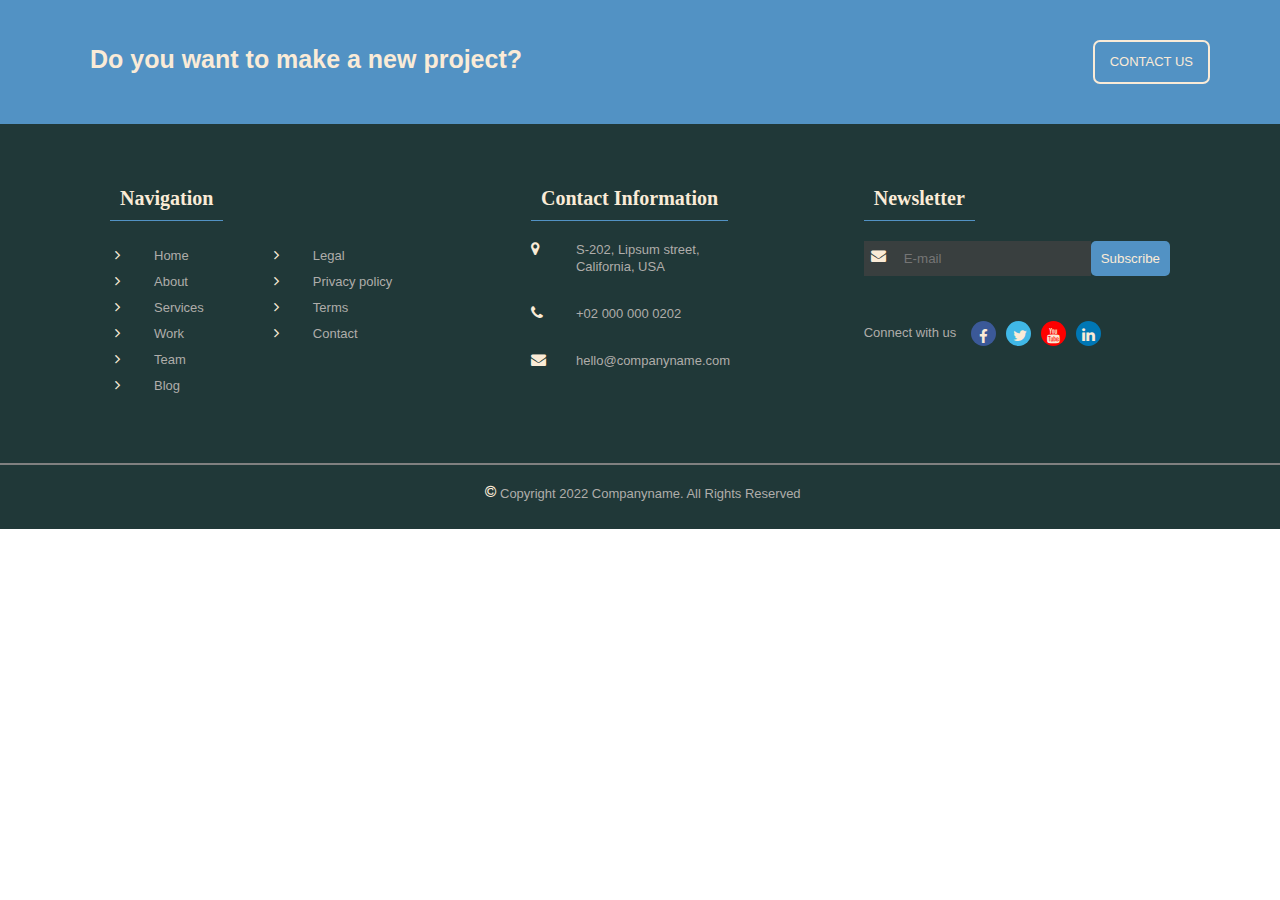
==== Task2/index.html @ 1c11c33a "first commit" ====
<!DOCTYPE html>
<html lang="en">
<head>
    <meta charset="UTF-8">
    <meta http-equiv="X-UA-Compatible" content="IE=edge">
    <meta name="viewport" content="width=device-width, initial-scale=1.0">
    <link rel="stylesheet" href="https://cdnjs.cloudflare.com/ajax/libs/font-awesome/4.7.0/css/font-awesome.min.css">
    <title>Do you want to make a new project?</title>
    <link rel="stylesheet" href="style.css">
</head>
<body>
    <section class="head">
        <div class="head-container">
            <div class="head-content">
                <h3>Do you want to make a new project?</h3>
                <a href="#" class="contact">CONTACT US</a>
            </div>
        </div>
    </section>
    <section class="foot">
        <div class="foot-container">
            <div class="content">
                <div class="nav">
                    <h5>Navigation</h5>
                    <div class="nav-info">
                        <ul class="list-one">
                            <li>
                                <i class="fa fa-angle-right icons"></i>
                                <a href="#">Home</a>
                            </li>
                            <li>
                                <i class="fa fa-angle-right icons"></i>
                                <a href="#">About</a>
                            </li>
                            <li>
                                <i class="fa fa-angle-right icons"></i>
                                <a href="#">Services</a>
                            </li>
                            <li>
                                <i class="fa fa-angle-right icons"></i>
                                <a href="#">Work</a>
                            </li>
                            <li>
                                <i class="fa fa-angle-right icons"></i>
                                <a href="#">Team</a>
                            </li>
                            <li>
                                <i class="fa fa-angle-right icons"></i>
                                <a href="#">Blog</a>
                            </li>
                        </ul>
                        <ul class="list-two">
                            <li>
                                <i class="fa fa-angle-right icons"></i>
                                <a href="#">Legal</a>
                            </li>
                            <li>
                                <i class="fa fa-angle-right icons"></i>
                                <a href="#">Privacy policy</a>
                            </li>
                            <li>
                                <i class="fa fa-angle-right icons"></i>
                                <a href="#">Terms</a>
                            </li>
                            <li>
                                <i class="fa fa-angle-right icons"></i>
                                <a href="#">Contact</a>
                            </li>
                        </ul>
                    </div>
                </div>
                <div class="cont">
                    <h5>Contact Information</h5>
                    <div class="loc">
                        <i class="fa fa-map-marker icons"></i>
                        <p> 
                            S-202, Lipsum street,<br>
                            California, USA
                        </p>
                    </div>
                    <div class="phone">
                        <i class="fa fa-phone icons"></i>
                        <p>+02 000 000 0202</p>
                    </div>
                    <div class="mail">
                        <i class="fa fa-envelope icons"></i>
                        <p>hello@companyname.com</p>
                    </div>
                </div>
                <div class="news">
                    <h5>Newsletter</h5>
                    <div class="email">
                        <i class="fa fa-envelope icon icons"></i>
                        <input type="email" placeholder="E-mail" required>
                        <div>
                            <input type="submit" value="Subscribe">
                        </div>
                    </div>
                    <div class="connect">
                        <p class="info">Connect with us</p>
                        <i class="fa fa-facebook"></i>
                        <i class="fa fa-twitter"></i>
                        <i class="fa fa-youtube"></i>
                        <i class="fa fa-linkedin"></i>
                    </div>
                </div>
            </div>
        </div>
    </section>
    <footer class="bottom">
        <div class="below-info">
            <i class="fa fa-copyright icons copy"></i>
            <p class="descript">Copyright 2022 Companyname. All Rights Reserved</p>
        </div>
        
    </footer>
</body>
</html>
---- Task2/style.css ----
*{
    box-sizing:border-box;
}

body{
    margin: 0;
    padding: 0;
}

.head{
    background-color: rgb(82, 146, 196);
}

.head-container{
    margin-left: 45px;
    margin-right: 45px;
    padding-left: 25px;
    padding-right: 25px;
}

.head-content{
    display: flex;
    justify-content: space-between;
    font-family: 'Lucida Sans', 'Lucida Sans Regular', 'Lucida Grande', 'Lucida Sans Unicode', Geneva, Verdana, sans-serif;
}

.head-content > h3{
    padding: 20px;
    color: antiquewhite;
    text-align: left;
    font-size: 25px;
}

.contact{
    padding: 10px 15px;
    color: antiquewhite;
    border: 2px solid antiquewhite;
    border-radius: 7px;
    text-decoration: none; 
    text-align: center;
    margin-top: 40px;
    margin-bottom: 40px;
}

.foot{
    background-color: rgb(32, 56, 56);
}

.foot-container{
    margin-left: 45px;
    margin-right: 45px;
    padding-left: 25px;
    padding-right: 25px;
}

.content{
    display: flex;
    padding: 15px;
    justify-content: space-between;
}

.nav{
    padding: 25px;
    padding-top: 5px;
    min-width: fit-content;
}

h5{
    color: antiquewhite;
    border-bottom: 1px solid rgb(82, 146, 196);
    font-size: 20px;
    padding:10px;
    text-align: left;
    width: fit-content;
    margin-bottom: 20px;
}

.nav-info{
    display: flex;
}

.list-one,.list-two{
    list-style-type: none;
    margin-top: 0;
    padding: 5px;
}

.list-two{
    padding-left: 65px;
}

.icons{
    color: rgba(175, 173, 170);
}

a{
    text-decoration: none;
    color: rgb(175, 173, 170);
    font-family: Arial;
    font-size: 13px;
    line-height: 20px;
}


.cont{
    padding: 25px;
    padding-top: 5px;
    min-width: fit-content;
}

.loc,.phone,.mail{
    display: flex;
    padding-bottom: 3px;
}

.fa-map-marker,.fa-phone,.fa-envelope{
    font-size: 20px;
}

.fa-phone{
    rotate: 360;
}

p{
    text-align: left;
    color: rgb(175, 173, 170);
    margin-top: 0;
    margin-bottom:12px;
    font-family: arial;
    font-size: 13px;
    padding-left: 10px;
    padding-bottom: 15px;
    line-height: 17px;
}

.news{
    padding: 25px;
    padding-top: 5px;
    min-width: fit-content;
}

.email{
    display: flex;
    width: 100%;
    margin-bottom: 45px;
}

.email i{
    position: absolute;
}

.icon{
    padding: 7px;
    min-width: 35px;
}

input[type=email]{
    width: 100%;
    padding: 10px;
    padding-left: 40px;
    text-align: left;
    background-color: rgb(57, 63, 63);
    border: none;
    color: antiquewhite;
}

input[type=submit]{
    width: 100%;
    padding: 10px;
    text-align: center;
    border-radius: 5px;
    color: antiquewhite;
    background-color: rgb(82, 146, 196);
    border: none;
}

.connect{
    display: flex;
}

.info{
    padding-left: 0;
    padding-top: 3px;
    padding-right: 15px;
}

.fa{
    color: antiquewhite;
    padding-right: 20px;
    font-size: 15px;
    border-radius: 50%;
    margin-right: 10px;
    height: 25px;
    width: 25px;
}

.fa-facebook{
    background: #3B5998;
    padding: 2.5%;
}

.fa-twitter{
    background: rgb(64, 184, 231);
    padding: 2.3%;
}

.fa-youtube{
    background: red;
    padding: 2%;
}

.fa-linkedin{
    background: #0077b5;
    padding: 0.4em;
}

.bottom{
    background-color: rgb(32, 56, 56);
    border-top: 2px solid gray;
}

.below-info{
    margin-left: 455px;
    margin-right: 65px;
    padding-left: 20px;
    padding-right: 20px;    
    margin-top: 10px;
    padding-top: 10px;
    display: flex;
}

.copy{
    padding-right: 0;
    margin-right: 0;
    padding-left: 10px;
    font-size: 13px;
    
}

.descript{
    padding-left: 0;
}
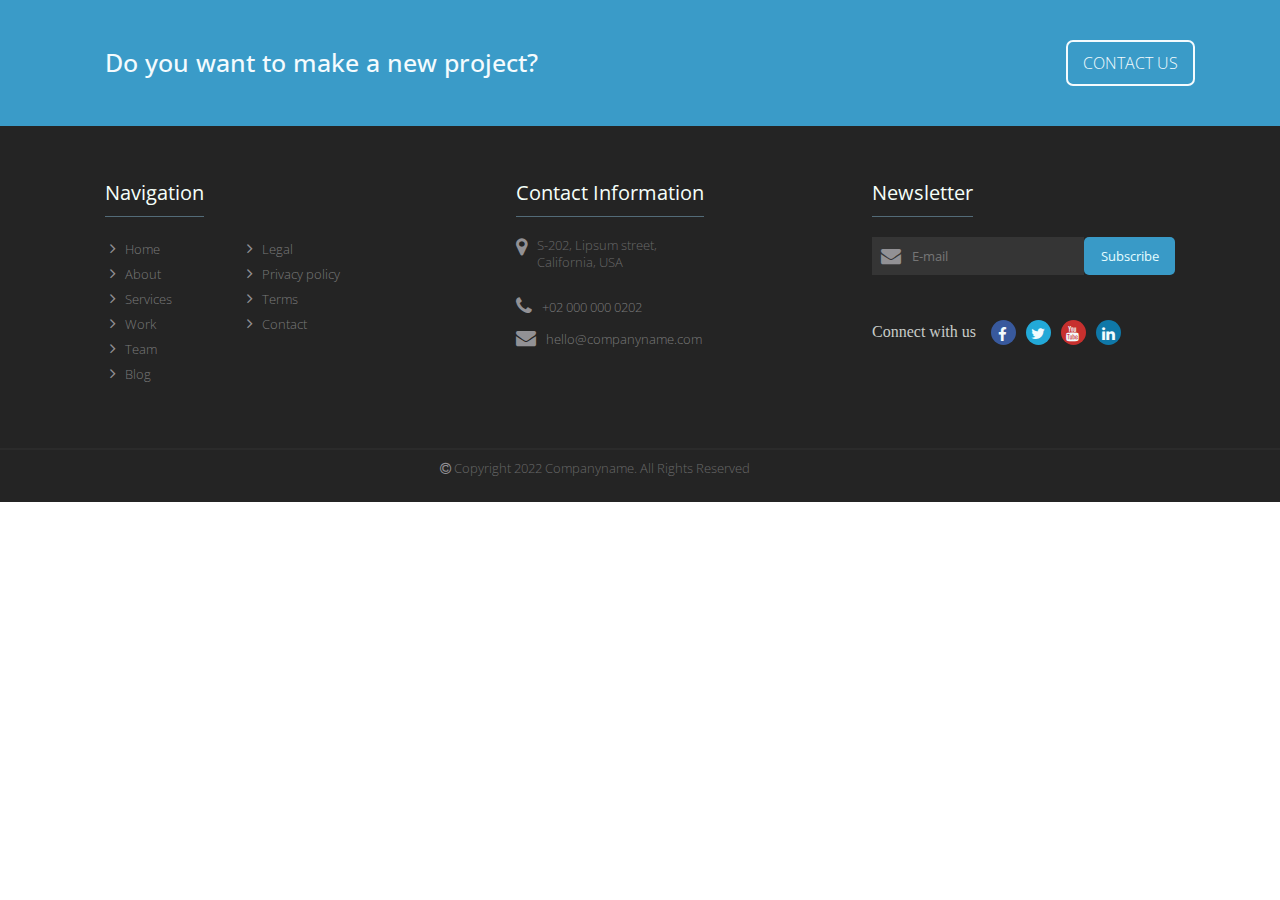
==== commit 0d84e2ea: "commit" ====
--- a/Task2/index.html
+++ b/Task2/index.html
@@ -5,6 +5,7 @@
     <meta http-equiv="X-UA-Compatible" content="IE=edge">
     <meta name="viewport" content="width=device-width, initial-scale=1.0">
     <link rel="stylesheet" href="https://cdnjs.cloudflare.com/ajax/libs/font-awesome/4.7.0/css/font-awesome.min.css">
+    <link href='https://fonts.googleapis.com/css?family=Open Sans' rel='stylesheet'>
     <title>Do you want to make a new project?</title>
     <link rel="stylesheet" href="style.css">
 </head>
@@ -12,7 +13,7 @@
     <section class="head">
         <div class="head-container">
             <div class="head-content">
-                <h3>Do you want to make a new project?</h3>
+                <h3 class="head-info">Do you want to make a new project?</h3>
                 <a href="#" class="contact">CONTACT US</a>
             </div>
         </div>
@@ -21,97 +22,101 @@
         <div class="foot-container">
             <div class="content">
                 <div class="nav">
-                    <h5>Navigation</h5>
+                    <h5 class="heading">Navigation</h5>
                     <div class="nav-info">
                         <ul class="list-one">
                             <li>
                                 <i class="fa fa-angle-right icons"></i>
-                                <a href="#">Home</a>
+                                <a href="#" class="tag">Home</a>
                             </li>
                             <li>
                                 <i class="fa fa-angle-right icons"></i>
-                                <a href="#">About</a>
+                                <a href="#" class="tag">About</a>
                             </li>
                             <li>
                                 <i class="fa fa-angle-right icons"></i>
-                                <a href="#">Services</a>
+                                <a href="#" class="tag">Services</a>
                             </li>
                             <li>
                                 <i class="fa fa-angle-right icons"></i>
-                                <a href="#">Work</a>
+                                <a href="#" class="tag">Work</a>
                             </li>
                             <li>
                                 <i class="fa fa-angle-right icons"></i>
-                                <a href="#">Team</a>
+                                <a href="#" class="tag">Team</a>
                             </li>
                             <li>
                                 <i class="fa fa-angle-right icons"></i>
-                                <a href="#">Blog</a>
+                                <a href="#" class="tag">Blog</a>
                             </li>
                         </ul>
                         <ul class="list-two">
                             <li>
                                 <i class="fa fa-angle-right icons"></i>
-                                <a href="#">Legal</a>
+                                <a href="#" class="tag">Legal</a>
                             </li>
                             <li>
                                 <i class="fa fa-angle-right icons"></i>
-                                <a href="#">Privacy policy</a>
+                                <a href="#" class="tag">Privacy policy</a>
                             </li>
                             <li>
                                 <i class="fa fa-angle-right icons"></i>
-                                <a href="#">Terms</a>
+                                <a href="#" class="tag">Terms</a>
                             </li>
                             <li>
                                 <i class="fa fa-angle-right icons"></i>
-                                <a href="#">Contact</a>
+                                <a href="#" class="tag">Contact</a>
                             </li>
                         </ul>
                     </div>
                 </div>
                 <div class="cont">
-                    <h5>Contact Information</h5>
+                    <h5 class="heading">Contact Information</h5>
                     <div class="loc">
                         <i class="fa fa-map-marker icons"></i>
-                        <p> 
+                        <p class="detail"> 
                             S-202, Lipsum street,<br>
                             California, USA
                         </p>
                     </div>
                     <div class="phone">
                         <i class="fa fa-phone icons"></i>
-                        <p>+02 000 000 0202</p>
+                        <a class="tag con">+02 000 000 0202</a>
                     </div>
                     <div class="mail">
                         <i class="fa fa-envelope icons"></i>
-                        <p>hello@companyname.com</p>
+                        <a class="tag con">hello@companyname.com</a>
                     </div>
                 </div>
                 <div class="news">
-                    <h5>Newsletter</h5>
+                    <h5 class="heading">Newsletter</h5>
                     <div class="email">
                         <i class="fa fa-envelope icon icons"></i>
-                        <input type="email" placeholder="E-mail" required>
-                        <div>
-                            <input type="submit" value="Subscribe">
+                        <input type="email" placeholder="E-mail" class="input" required>
+                        <div class="blue-btn">
+                            <input type="submit" value="Subscribe" class="btn">
                         </div>
                     </div>
                     <div class="connect">
                         <p class="info">Connect with us</p>
-                        <i class="fa fa-facebook"></i>
-                        <i class="fa fa-twitter"></i>
-                        <i class="fa fa-youtube"></i>
-                        <i class="fa fa-linkedin"></i>
+                        <a href="#" class="media"><i class="fa fa-facebook social"></i></a>
+                        <a href="#" class="media"><i class="fa fa-twitter social"></i></a>
+                        <a href="#" class="media"><i class="fa fa-youtube social"></i></a>
+                        <a href="#" class="media"><i class="fa fa-linkedin social"></i></a>
                     </div>
                 </div>
             </div>
         </div>
     </section>
     <footer class="bottom">
-        <div class="below-info">
-            <i class="fa fa-copyright icons copy"></i>
-            <p class="descript">Copyright 2022 Companyname. All Rights Reserved</p>
+        <div class="bottom-container">
+            <div class="below-info">
+                <i class="fa fa-copyright icons copy"></i>
+                <p class="detail">Copyright 2022 Companyname. All Rights Reserved</p>
+            </div>
         </div>
+        
+        
         
     </footer>
 </body>
--- a/Task2/style.css
+++ b/Task2/style.css
@@ -8,53 +8,68 @@
 }
 
 .head{
-    background-color: rgb(82, 146, 196);
+    background-color: #3a9bc8;
 }
 
 .head-container{
-    margin-left: 45px;
-    margin-right: 45px;
+    width: 100%;
+    margin-left: auto;
+    margin-right: auto;
     padding-left: 25px;
     padding-right: 25px;
+    max-width: 1200px;
 }
 
 .head-content{
     display: flex;
+    flex-wrap: wrap;
     justify-content: space-between;
-    font-family: 'Lucida Sans', 'Lucida Sans Regular', 'Lucida Grande', 'Lucida Sans Unicode', Geneva, Verdana, sans-serif;
-}
-
-.head-content > h3{
+    padding-left: 20px;
+    padding-right: 20px;
+}
+
+.head-info{
     padding: 20px;
-    color: antiquewhite;
+    color: #f4fbfe;
     text-align: left;
     font-size: 25px;
+    font-family: 'Open Sans';
+    font-weight: 500;
 }
 
 .contact{
     padding: 10px 15px;
-    color: antiquewhite;
-    border: 2px solid antiquewhite;
+    border: 2px solid #f4fbfe;
+    color: #f4fbfe;
     border-radius: 7px;
     text-decoration: none; 
     text-align: center;
     margin-top: 40px;
     margin-bottom: 40px;
+    font-family: 'Open Sans';
+    font-weight: 300;
+}
+
+.contact:hover{
+    background-color: #f4fbfe40;
 }
 
 .foot{
-    background-color: rgb(32, 56, 56);
+    background-color: #242424;
 }
 
 .foot-container{
-    margin-left: 45px;
-    margin-right: 45px;
+    width: 100%;
+    margin-left: auto;
+    margin-right: auto;
     padding-left: 25px;
     padding-right: 25px;
+    max-width: 1200px;
 }
 
 .content{
     display: flex;
+    flex-wrap: wrap;
     padding: 15px;
     justify-content: space-between;
 }
@@ -62,27 +77,30 @@
 .nav{
     padding: 25px;
     padding-top: 5px;
-    min-width: fit-content;
-}
-
-h5{
-    color: antiquewhite;
-    border-bottom: 1px solid rgb(82, 146, 196);
+}
+
+.heading{
+    color: #f5fff9;
+    border-bottom: 1px solid #536b78;
     font-size: 20px;
-    padding:10px;
+    padding-bottom:10px;
     text-align: left;
     width: fit-content;
     margin-bottom: 20px;
+    font-family: 'Open Sans';
+    font-weight: 400;
 }
 
 .nav-info{
     display: flex;
+    flex-wrap: wrap;
 }
 
 .list-one,.list-two{
     list-style-type: none;
     margin-top: 0;
     padding: 5px;
+    padding-top: 0;
 }
 
 .list-two{
@@ -90,57 +108,68 @@
 }
 
 .icons{
-    color: rgba(175, 173, 170);
-}
-
-a{
+    color: #929195;
+}
+
+.tag{
     text-decoration: none;
-    color: rgb(175, 173, 170);
-    font-family: Arial;
+    color: #797979;
+    font-family: 'Open sans';
+    font-weight: 200;
     font-size: 13px;
-    line-height: 20px;
-}
-
+    padding: 5px;
+    line-height: 25px;
+}
+
+.tag:hover{
+    color: #38599d;
+}
 
 .cont{
     padding: 25px;
     padding-top: 5px;
-    min-width: fit-content;
 }
 
 .loc,.phone,.mail{
     display: flex;
-    padding-bottom: 3px;
+    flex-wrap: wrap;
+    padding-bottom: 10px;
 }
 
 .fa-map-marker,.fa-phone,.fa-envelope{
     font-size: 20px;
+    padding-right: 10px;
 }
 
 .fa-phone{
     rotate: 360;
 }
 
-p{
+.con{
+    line-height: 12px;
+    padding-left: 0;
+}
+
+.detail{
     text-align: left;
-    color: rgb(175, 173, 170);
+    color: #686868;
     margin-top: 0;
-    margin-bottom:12px;
-    font-family: arial;
+    margin-bottom:5px;
+    font-family: 'Open sans';
+    font-weight: 200;
     font-size: 13px;
-    padding-left: 10px;
-    padding-bottom: 15px;
+    padding-bottom: 10px;
     line-height: 17px;
 }
 
 .news{
     padding: 25px;
     padding-top: 5px;
-    min-width: fit-content;
 }
 
 .email{
     display: flex;
+    flex-wrap: wrap;
     width: 100%;
     margin-bottom: 45px;
 }
@@ -150,28 +179,38 @@
 }
 
 .icon{
-    padding: 7px;
+    padding: 9px;
     min-width: 35px;
 }
 
-input[type=email]{
-    width: 100%;
+.input{
+    width: 70%;
     padding: 10px;
     padding-left: 40px;
     text-align: left;
-    background-color: rgb(57, 63, 63);
+    background-color: #353535;
     border: none;
-    color: antiquewhite;
-}
-
-input[type=submit]{
+    color: #a7a8aa;
+    font-family: 'Open sans';
+}
+
+.blue-btn{
+    width: 30%;
+}
+
+.btn{
     width: 100%;
     padding: 10px;
     text-align: center;
     border-radius: 5px;
-    color: antiquewhite;
-    background-color: rgb(82, 146, 196);
+    color: #e5fdff;
+    background-color: #399ac7;
     border: none;
+    font-family: 'Open sans';
+}
+
+.btn:hover{
+    opacity: 0.52;
 }
 
 .connect{
@@ -182,10 +221,12 @@
     padding-left: 0;
     padding-top: 3px;
     padding-right: 15px;
-}
-
-.fa{
-    color: antiquewhite;
+    color: #c8ccc9;
+    margin-top: 0;
+}
+
+.social{
+    color: #f2fbfd;
     padding-right: 20px;
     font-size: 15px;
     border-radius: 50%;
@@ -195,48 +236,307 @@
 }
 
 .fa-facebook{
-    background: #3B5998;
-    padding: 2.5%;
+    background: #38599d;
+    padding: 19%;
 }
 
 .fa-twitter{
-    background: rgb(64, 184, 231);
-    padding: 2.3%;
+    background: #22a9d8;
+    padding: 15%;
 }
 
 .fa-youtube{
-    background: red;
-    padding: 2%;
+    background: #c7302e;
+    padding: 15%;
 }
 
 .fa-linkedin{
-    background: #0077b5;
+    background: #0f78a8;
     padding: 0.4em;
 }
 
+.media:hover{
+    opacity: 0.76;
+}
+
 .bottom{
-    background-color: rgb(32, 56, 56);
-    border-top: 2px solid gray;
+    background-color: #242424;
+    border-top: 2px solid #2b2b2b;
+}
+
+.bottom-container{
+    width: 100%;
+    max-width: 1200px;
+    margin-left: 32%;
+    margin-right: 32%;
+    padding-left: 10px;
+    padding-right: 10px;
 }
 
 .below-info{
-    margin-left: 455px;
-    margin-right: 65px;
-    padding-left: 20px;
-    padding-right: 20px;    
-    margin-top: 10px;
-    padding-top: 10px;
-    display: flex;
+    padding: 10px;
+    display: flex;
+    flex-wrap: wrap;
 }
 
 .copy{
-    padding-right: 0;
-    margin-right: 0;
+    padding-right: 3px;
     padding-left: 10px;
-    font-size: 13px;
+    padding-top: 2px;
+    font-size: 13px;   
+}
+
+@media screen and (max-width: 1200px) {         /*for 1024*/
+    .loc{
+        padding-bottom: 5px;
+    }
     
-}
-
-.descript{
-    padding-left: 0;
+    .email{
+        margin-bottom: 30px;
+    }
+
+    .info{
+        padding-right: 10px;
+    }
+    
+    .social{
+        margin-right: 5px;
+    }
+}
+
+@media  screen and (max-width: 992px) {        /*for 768*/
+    .head-info{
+        padding-left: 5px;
+        padding-top: 25px;
+        font-size: 20px;
+    }
+
+    .contact,.heading{
+        font-size: 15px;
+    }
+
+    .content{
+        justify-content: left;
+        padding: 15px;
+    }
+
+    .nav,.cont{
+        padding: 10px;
+        width: 32.3%;
+    }
+
+    .cont{
+        padding-right: 5px;
+        padding-left: 25px;
+    }
+
+    .list-two{
+        padding-left: 40px;
+    }
+
+    .icons{
+        font-size: 16px;
+    }
+
+    .con{
+        line-height: 9px;
+    }
+
+    .detail,.tag{
+        font-size: 11px;
+    }
+
+    .news{
+        padding: 10px;
+        padding-left: 5px;
+        width: 35.2%;
+    }
+
+    .email{
+        margin-bottom: 27px;
+    }
+
+    .info{
+        font-size: 12.8px;
+        padding-right: 7px;
+    }
+
+    .social{
+        margin-right: 5px;
+    }
+
+    .fa-facebook{
+        padding: 23%;
+    }
+
+    .fa-twitter{
+        padding: 20%;
+    }
+
+    .fa-youtube{
+        padding: 19%;
+    }
+}
+
+@media screen and (max-width: 767px) {         /*for 568*/
+    .head-info{
+        padding-left: 5px;
+        padding-top: 24px;
+        font-size: 20px;
+    }
+
+    .heading{
+        font-size: 17px;
+    }
+
+    .contact{
+        padding: 5px 9px;
+        font-size: 14px;
+    }
+
+    .content{
+        justify-content: left;
+        padding: 15px;
+    }
+    
+    .nav,.cont{
+        padding: 15px;
+        width: 50%;
+        padding-bottom: 5px;
+    }
+
+    .news{
+        padding: 15px;
+        width: 70%;
+        padding-top: 5px;
+    }
+
+    .list-one{
+        margin-bottom: 0;
+    }
+
+    .fa-facebook{
+        padding: 23%;
+    }
+
+    .fa-twitter{
+        padding: 20%;
+    }
+
+    .fa-youtube{
+        padding: 18%;
+    }
+
+    .bottom-container{
+        margin-left: 22%;
+        margin-right: 22%;
+        padding-left: 5px;
+        padding-right: 5px;
+    }
+
+    .copy{
+        padding-top: 1px;
+    }
+}
+
+@media screen and (max-width: 567px) {         /*for 375*/
+    .head-container,.foot-container{
+        padding-right: 10px;
+        padding-left: 10px;
+    }
+
+    .head-content{
+        justify-content: left;
+        padding-right: 10px;
+        padding-left: 12px;
+    }
+    
+    .head-info{
+        font-size: 15px;
+        padding-top: 28px;
+        padding-right: 17px;
+        padding-left: 10px;
+    }
+
+    .contact{
+        font-size: 10px;
+        padding: 5px 3px;
+        width: 25%;
+        border: 1px solid #f4fbfe;
+    }
+
+    .heading{
+        font-size: 14px;
+        margin-top: 10px;
+        margin-bottom: 10px;
+    }
+
+    .nav,.cont,.news{
+        padding: 10px;
+        width: 100%;
+        padding-bottom: 3px;
+    }
+
+    .tag,.detail{
+        font-size: 10px;
+    }
+
+    .icons{
+        padding-top: 5px;
+        font-size: 12.5px;
+    }
+
+    .detail{
+        padding-bottom: 5px;
+        margin-bottom: 3px;
+    }
+
+    .email{
+        padding: 10px;
+        padding-left: 0;
+        margin-bottom: 15px;
+    }
+
+    .input,.btn{
+        height: 24px;
+        padding: 3px;
+    }
+
+    .input{
+        padding-left: 27px;
+        padding-top: 1px;
+    }
+
+    .social{
+        font-size: 11px;
+        height: 22px;
+        width: 22px;
+    }
+
+    .fa-facebook{
+        padding: 28%;
+    }
+
+    .fa-twitter{
+        padding: 24%;
+    }
+
+    .fa-youtube{
+        padding: 25%;
+    }
+
+    .fa-linkedin{
+        padding: 26%;
+    }
+
+    .bottom-container{
+        margin-left: 12%;
+        margin-right: 12%;
+        padding-left: 5px;
+        padding-right: 5px;
+    }
+
+    .copy{
+        padding-top: 2px;
+    }
 }